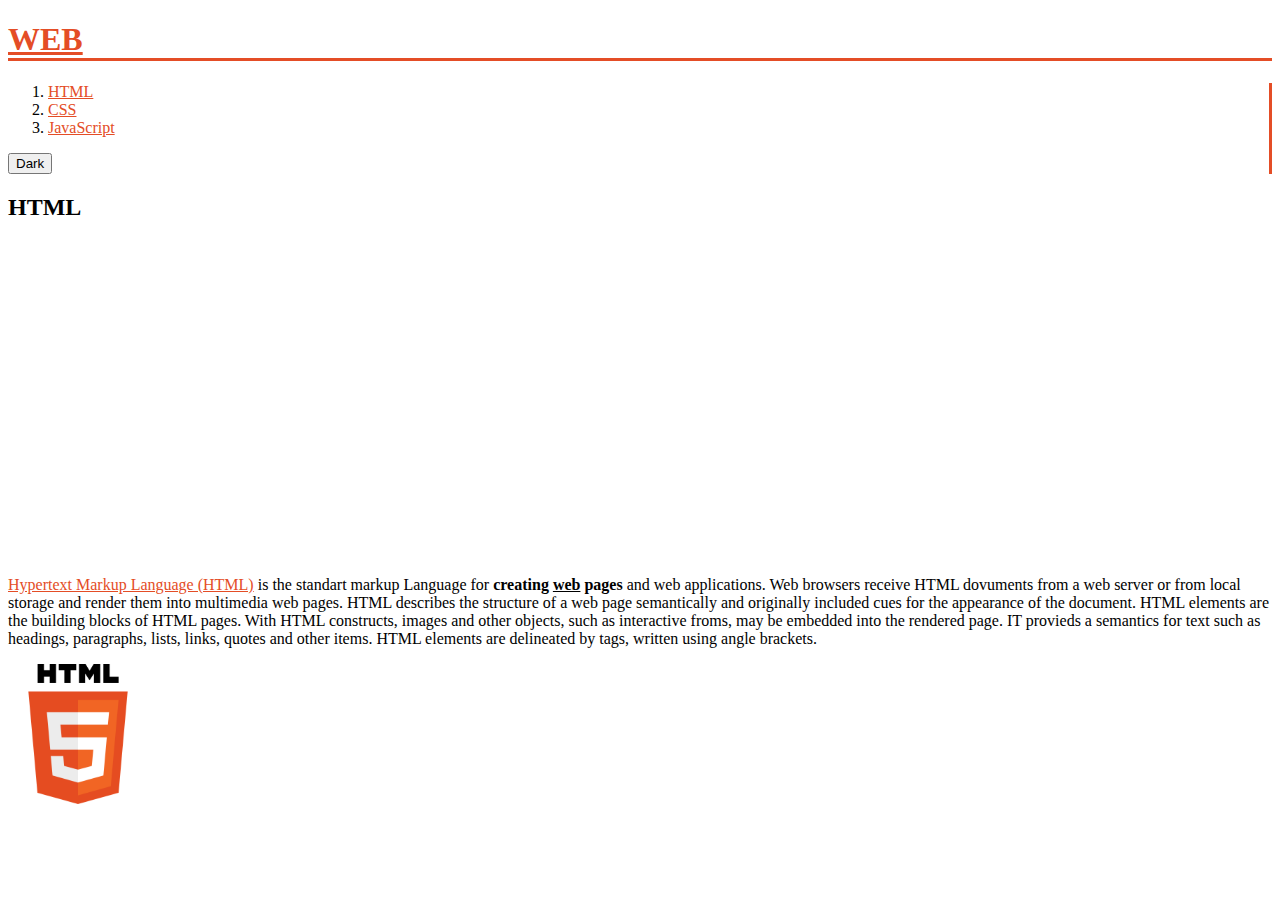
==== 1.html @ 00e0a546 "Add files via upload" ====
<!doctype html>
<html>

<head>
    <title>WEB1 - HTML</title>
    <meta charset="utf-8">
    <link rel="stylesheet" href="style.css">
    <script src="darkmode.js"></script>
    <style>
        a {
            color: #e44d26;
        }

        h1 {
            border-bottom: 3px solid #e44d26;
        }

        #order {
            border-right: 3px solid #e44d26;
        }

        body.dark-mode {
            background-color: #222;
            color: #fff;
        }
    </style>
</head>

<body>
    <header>
        <H1><a href="index.html">WEB</a></H1>
    </header>

    <div id="grid">
        <nav id="order">
            <ol>
                <li><a href="1.html">HTML</a></li>
                <li><a href="2.html">CSS</a></li>
                <li><a href="3.html">JavaScript</a></li>
            </ol>
            <button id="button" onclick="toggleDarkMode()">Dark</button>
        </nav>

        <article id="article">
            <h2>HTML</h2>
            <div>
                <iframe width="560" height="315" src="https://www.youtube.com/embed/ok-plXXHlWw?si=eefliV_u4tPQhEnz"
                    title="YouTube video player" frameborder="0"
                    allow="accelerometer; autoplay; clipboard-write; encrypted-media; gyroscope; picture-in-picture; WEB-share"
                    allowfullscreen></iframe>
            </div>
            <p>
                <a href="https://en.wikipedia.org/wiki/HTML" target="_blank" title="Wikipedia_HTML">Hypertext Markup
                    Language (HTML)</a> is the standart markup Language for <strong>creating <u>web</u> pages</strong>
                and web applications. Web browsers receive HTML dovuments from a web server or from local storage and
                render them into multimedia web pages. HTML describes the structure of a web page semantically and
                originally included cues for the appearance of the document. HTML elements are the building blocks of
                HTML pages. With HTML constructs, images and other objects, such as interactive froms, may be embedded
                into the rendered page. IT provieds a semantics for text such as headings, paragraphs, lists, links,
                quotes and other items. HTML elements are delineated by tags, written using angle brackets.
            </p>
            <img src="image/HTML.png" width="140">
        </article>
    </div>
</body>

</html>
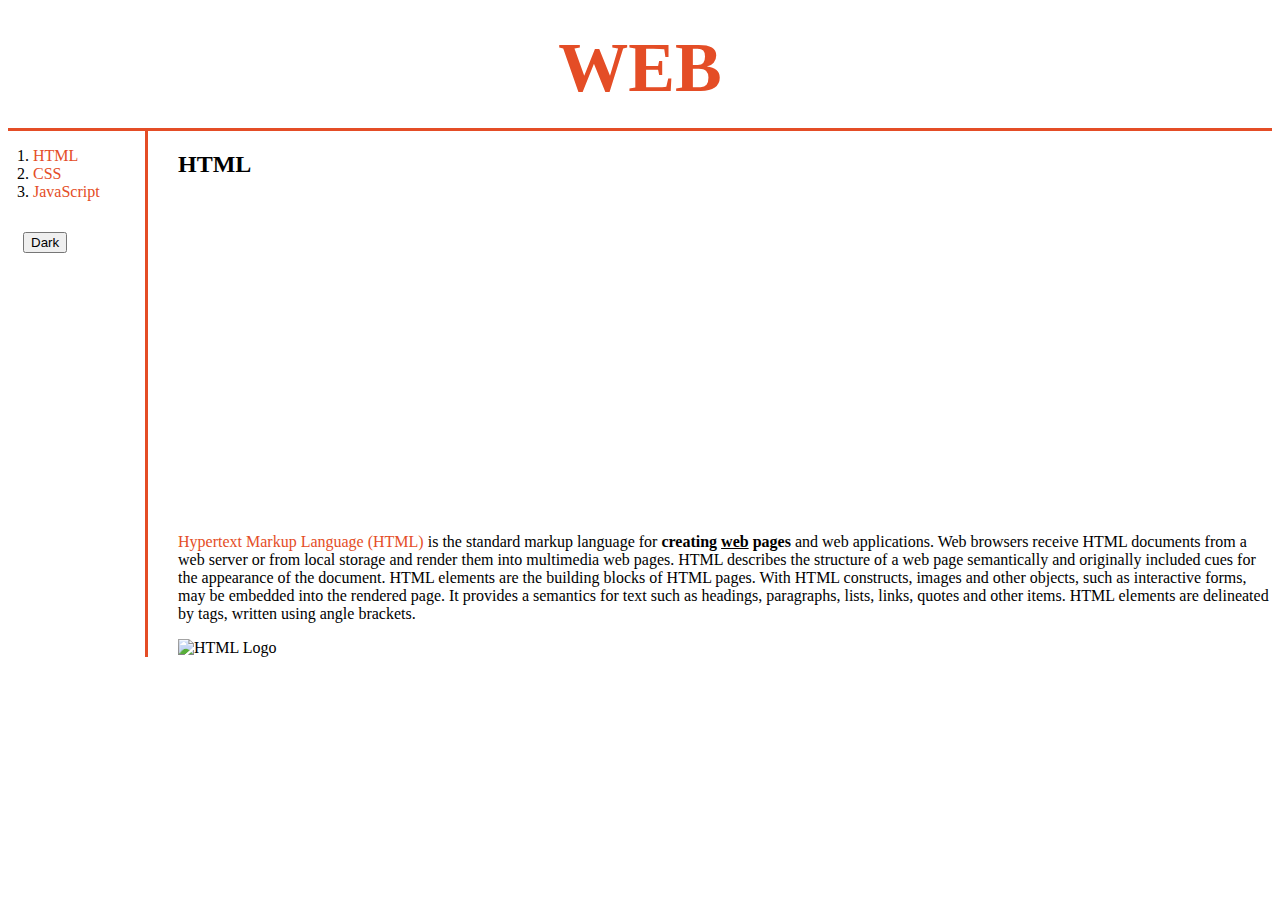
==== commit 2db9ab90: "Add files via upload" ====
--- a/1.html
+++ b/1.html
@@ -1,67 +1,53 @@
 <!doctype html>
 <html>
-
 <head>
-    <title>WEB1 - HTML</title>
-    <meta charset="utf-8">
-    <link rel="stylesheet" href="style.css">
-    <script src="darkmode.js"></script>
-    <style>
-        a {
-            color: #e44d26;
-        }
-
-        h1 {
-            border-bottom: 3px solid #e44d26;
-        }
-
-        #order {
-            border-right: 3px solid #e44d26;
-        }
-
-        body.dark-mode {
-            background-color: #222;
-            color: #fff;
-        }
-    </style>
+	<script>
+	  if (localStorage.getItem("darkMode") === "true") {
+		 document.body.classList.add("dark-mode");
+	  }
+	</script>
+  <title>WEB1 - HTML</title>
+  <meta charset="utf-8">
+  <link rel="stylesheet" href="style.css">
+  <script src="darkmode.js" defer></script>
 </head>
 
-<body>
-    <header>
-        <H1><a href="index.html">WEB</a></H1>
-    </header>
+<body class="html-page">
+  <header>
+    <h1><a href="index.html">WEB</a></h1>
+  </header>
 
-    <div id="grid">
-        <nav id="order">
-            <ol>
-                <li><a href="1.html">HTML</a></li>
-                <li><a href="2.html">CSS</a></li>
-                <li><a href="3.html">JavaScript</a></li>
-            </ol>
-            <button id="button" onclick="toggleDarkMode()">Dark</button>
-        </nav>
+  <div id="grid">
+    <nav id="order">
+      <ol>
+        <li><a href="1.html">HTML</a></li>
+        <li><a href="2.html">CSS</a></li>
+        <li><a href="3.html">JavaScript</a></li>
+      </ol>
+      <button id="button" onclick="toggleDarkMode()">Dark</button>
+    </nav>
 
-        <article id="article">
-            <h2>HTML</h2>
-            <div>
-                <iframe width="560" height="315" src="https://www.youtube.com/embed/ok-plXXHlWw?si=eefliV_u4tPQhEnz"
-                    title="YouTube video player" frameborder="0"
-                    allow="accelerometer; autoplay; clipboard-write; encrypted-media; gyroscope; picture-in-picture; WEB-share"
-                    allowfullscreen></iframe>
-            </div>
-            <p>
-                <a href="https://en.wikipedia.org/wiki/HTML" target="_blank" title="Wikipedia_HTML">Hypertext Markup
-                    Language (HTML)</a> is the standart markup Language for <strong>creating <u>web</u> pages</strong>
-                and web applications. Web browsers receive HTML dovuments from a web server or from local storage and
-                render them into multimedia web pages. HTML describes the structure of a web page semantically and
-                originally included cues for the appearance of the document. HTML elements are the building blocks of
-                HTML pages. With HTML constructs, images and other objects, such as interactive froms, may be embedded
-                into the rendered page. IT provieds a semantics for text such as headings, paragraphs, lists, links,
-                quotes and other items. HTML elements are delineated by tags, written using angle brackets.
-            </p>
-            <img src="image/HTML.png" width="140">
-        </article>
-    </div>
+    <article id="article">
+      <h2>HTML</h2>
+      <div>
+        <iframe width="560" height="315" src="https://www.youtube.com/embed/ok-plXXHlWw?si=eefliV_u4tPQhEnz"
+          title="YouTube video player" frameborder="0"
+          allow="accelerometer; autoplay; clipboard-write; encrypted-media; gyroscope; picture-in-picture; web-share"
+          allowfullscreen></iframe>
+      </div>
+      <p>
+        <a href="https://en.wikipedia.org/wiki/HTML" target="_blank" title="Wikipedia_HTML">
+          Hypertext Markup Language (HTML)
+        </a> is the standard markup language for <strong>creating <u>web</u> pages</strong>
+        and web applications. Web browsers receive HTML documents from a web server or from local storage and
+        render them into multimedia web pages. HTML describes the structure of a web page semantically and
+        originally included cues for the appearance of the document. HTML elements are the building blocks of
+        HTML pages. With HTML constructs, images and other objects, such as interactive forms, may be embedded
+        into the rendered page. It provides a semantics for text such as headings, paragraphs, lists, links,
+        quotes and other items. HTML elements are delineated by tags, written using angle brackets.
+      </p>
+      <img src="Image/HTML.png" width="140" alt="HTML Logo">
+    </article>
+  </div>
 </body>
-
 </html>--- a/style.css
+++ b/style.css
@@ -0,0 +1,89 @@
+/* 공통 스타일 */
+a {
+	text-decoration: none;
+ }
+ 
+ h1 {
+	font-size: 70px;
+	text-align: center;
+	margin: 0;
+	padding: 20px;
+	border-bottom: 3px solid;
+ }
+ 
+ #grid {
+	display: grid;
+	grid-template-columns: 150px 1fr;
+ }
+ 
+ #grid #order ol {
+	width: 100px;
+	padding-left: 25px;
+ }
+ 
+ #button {
+	margin: 15px;
+ }
+ 
+ #article {
+	margin-left: 20px;
+ }
+ 
+ /* 다크 모드 */
+ body.dark-mode {
+	background-color: #222;
+	color: #fff;
+ }
+ 
+ /* 왼쪽 메뉴와 본문 사이 구분선 */
+ #order {
+	border-right: 3px solid;
+	padding-right: 10px;
+	margin-right: 10px;
+ }
+ 
+ /* 각 페이지 테마 색상 */
+ 
+ .default-page a,
+ .default-page h1 {
+	color: #006db1;
+ }
+ .default-page h1 {
+	border-color: #006db1;
+ }
+ .default-page #order {
+	border-color: #006db1;
+ }
+ 
+ .html-page a,
+ .html-page h1 {
+	color: #e44d26;
+ }
+ .html-page h1 {
+	border-color: #e44d26;
+ }
+ .html-page #order {
+	border-color: #e44d26;
+ }
+ 
+ .css-page a,
+ .css-page h1 {
+	color: #264edf;
+ }
+ .css-page h1 {
+	border-color: #264edf;
+ }
+ .css-page #order {
+	border-color: #264edf;
+ }
+ 
+ .js-page a,
+ .js-page h1 {
+	color: #f7df1e;
+ }
+ .js-page h1 {
+	border-color: #f7df1e;
+ }
+ .js-page #order {
+	border-color: #f7df1e;
+ }